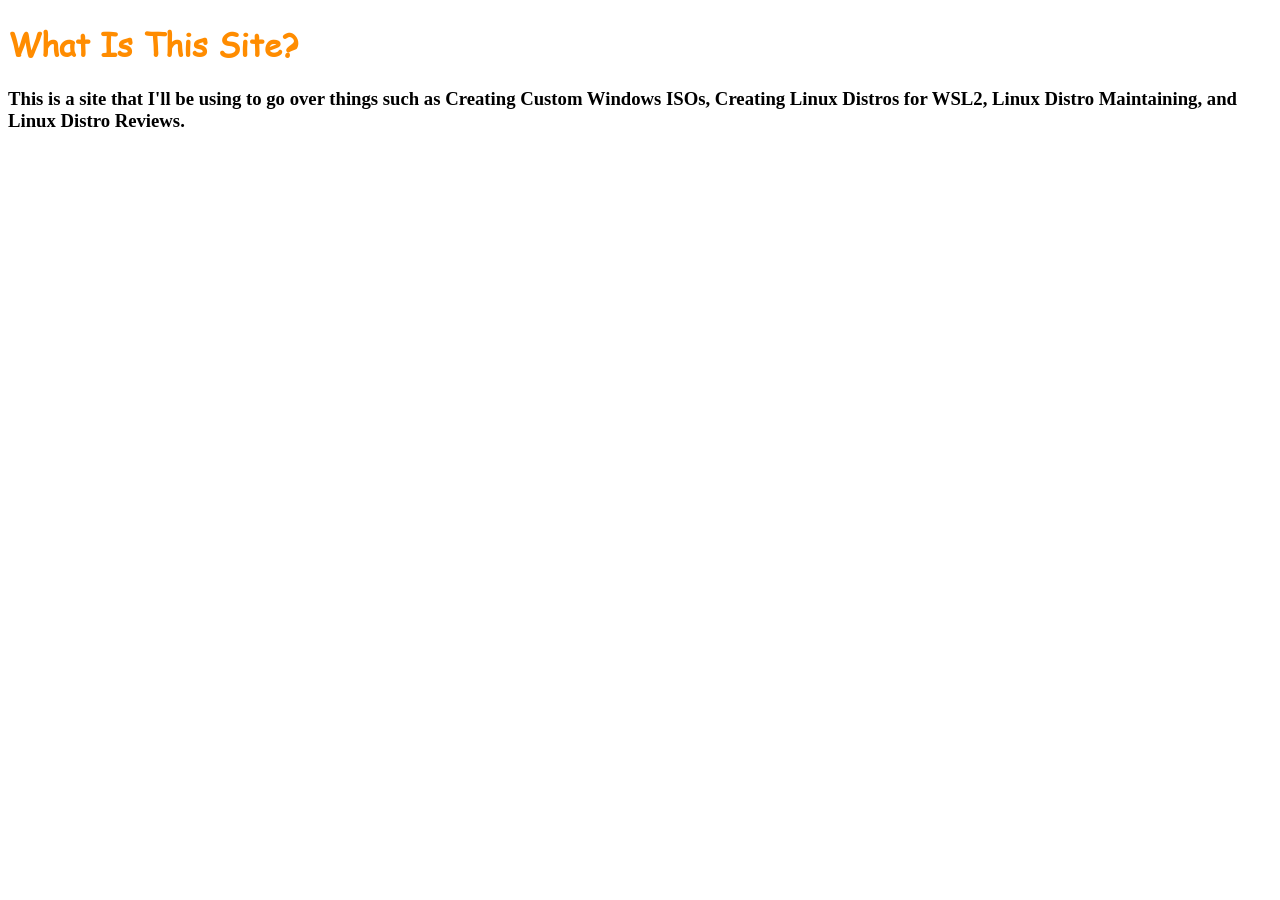
==== index.html @ 87b46151 "Add index.html style.css and a font" ====
<!DOCTYPE html>
<html lang="en">
    <head>
        <meta charset="utf-8">
        <meta http-equiv="X-UA-Compatible" content="IE=edge">
        <link rel="stylesheet" href="style.css">
    </head>
    <h1>
        What Is This Site?
    </h1>
    <h3>
        This is a site that I'll be using to go over things such as Creating Custom Windows ISOs, Creating Linux Distros for WSL2, Linux Distro Maintaining, and Linux Distro Reviews.
    </h3>
</html>
---- style.css ----
@font-face {
    font-family: comicSans;
    src: url(comicsans.ttf);
}
h1 {
    font-family: comicSans;
    color: darkorange;
}
h2 {
    font-family: comicSans;
    color: darkorange;
}
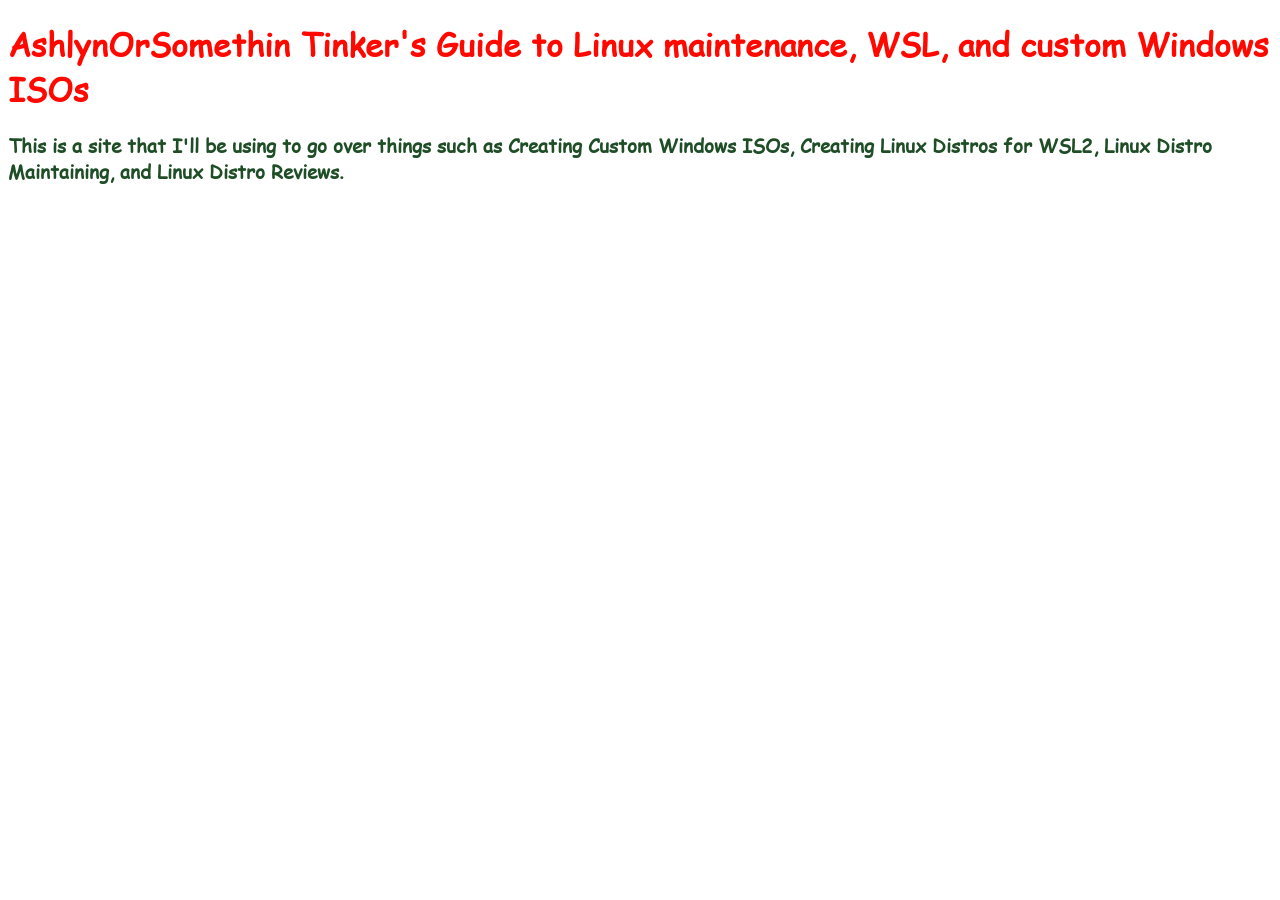
==== commit 85a576b4: "i hate git omfg" ====
--- a/index.html
+++ b/index.html
@@ -6,7 +6,7 @@
         <link rel="stylesheet" href="style.css">
     </head>
     <h1>
-        What Is This Site?
+        AshlynOrSomethin Tinker's Guide to Linux maintenance, WSL, and custom Windows ISOs
     </h1>
     <h3>
         This is a site that I'll be using to go over things such as Creating Custom Windows ISOs, Creating Linux Distros for WSL2, Linux Distro Maintaining, and Linux Distro Reviews.
--- a/style.css
+++ b/style.css
@@ -4,9 +4,17 @@
 }
 h1 {
     font-family: comicSans;
-    color: darkorange;
+    color: rgb(255, 8, 0);
 }
 h2 {
     font-family: comicSans;
-    color: darkorange;
+    color: rgb(28, 2, 177);
+}
+h3 {
+    font-family: comicSans;
+    color: rgb(30, 77, 38);
+}
+h4 {
+    font-family: comicSans;
+    color: rgb(255, 140, 0);
 }
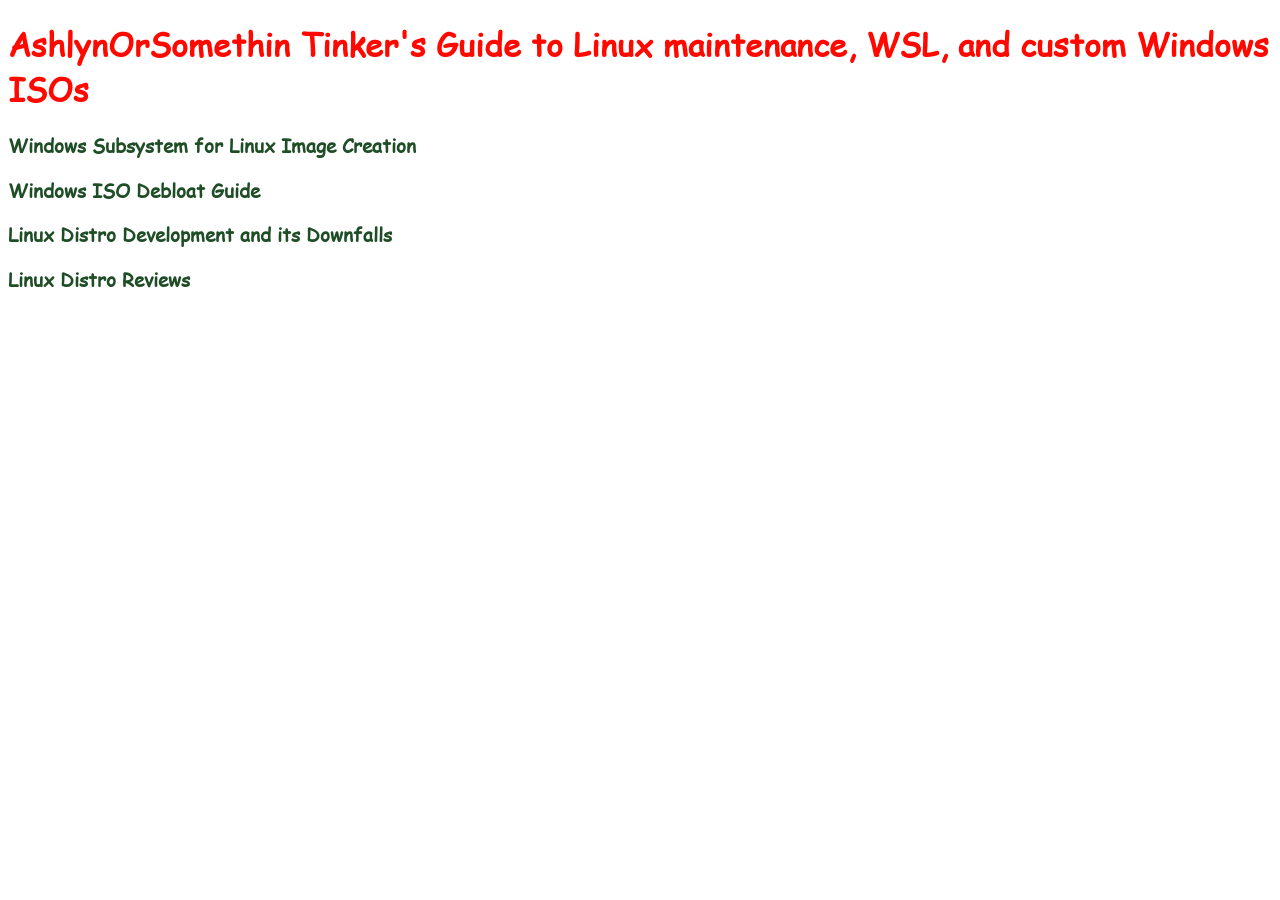
==== commit 2083fb2b: "i hate git omfg x2" ====
--- a/index.html
+++ b/index.html
@@ -1,14 +1,36 @@
 <!DOCTYPE html>
+
 <html lang="en">
+
+
     <head>
         <meta charset="utf-8">
         <meta http-equiv="X-UA-Compatible" content="IE=edge">
         <link rel="stylesheet" href="style.css">
     </head>
+
+
     <h1>
         AshlynOrSomethin Tinker's Guide to Linux maintenance, WSL, and custom Windows ISOs
     </h1>
+
+
     <h3>
-        This is a site that I'll be using to go over things such as Creating Custom Windows ISOs, Creating Linux Distros for WSL2, Linux Distro Maintaining, and Linux Distro Reviews.
+        Windows Subsystem for Linux Image Creation
+    </h3>
+
+
+    <h3>
+        Windows ISO Debloat Guide
+    </h3>
+
+
+    <h3>
+        Linux Distro Development and its Downfalls
+    </h3>
+
+
+    <h3>
+        Linux Distro Reviews
     </h3>
 </html>
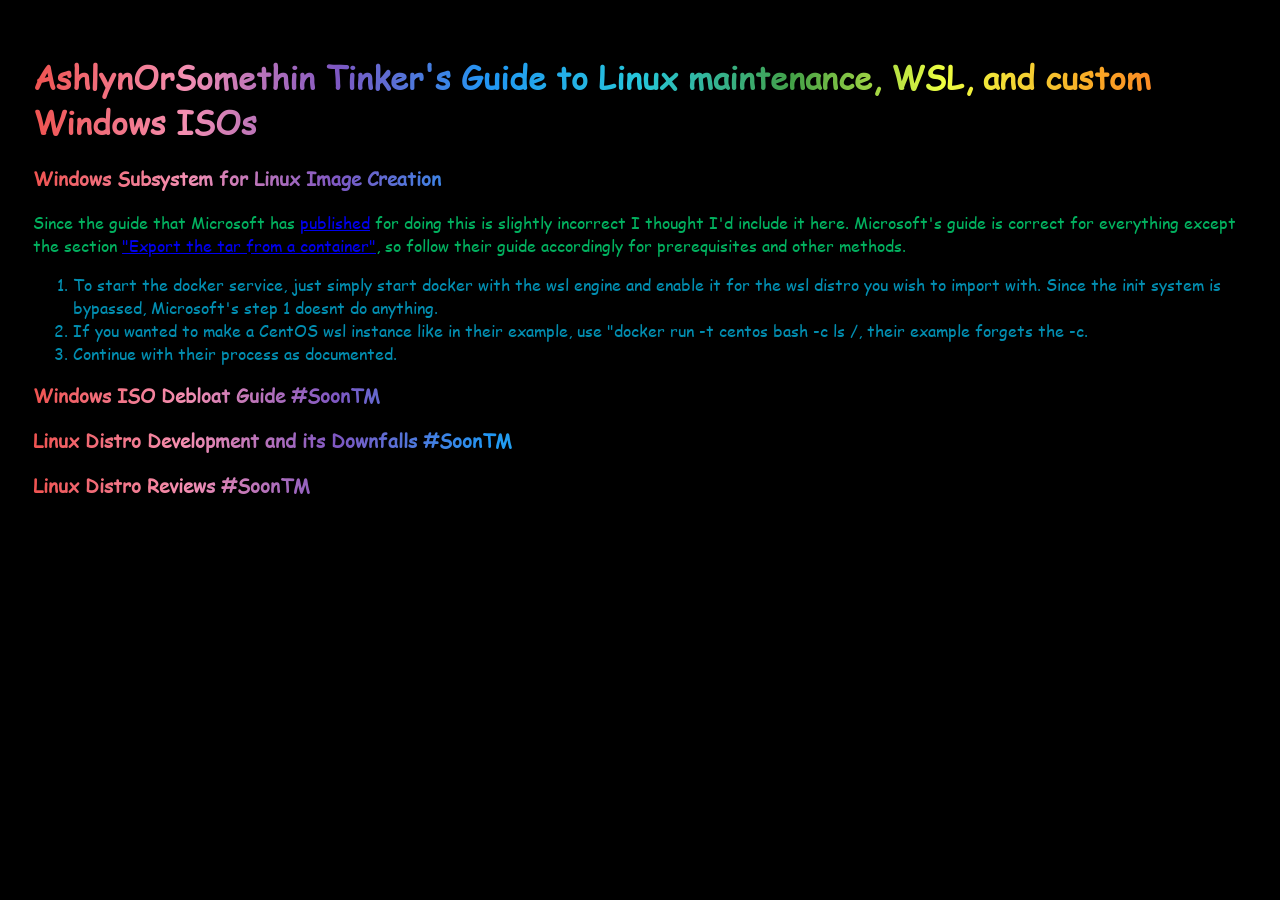
==== commit a2fba7f6: "i still don't understand how git works entirely" ====
--- a/index.html
+++ b/index.html
@@ -7,9 +7,25 @@
         <meta charset="utf-8">
         <meta http-equiv="X-UA-Compatible" content="IE=edge">
         <link rel="stylesheet" href="style.css">
+        <style>
+            body {
+              padding: 25px;
+              background-color: rgb(0, 0, 0);
+              color: rgb(255, 255, 255);
+            }
+            .dark-mode {
+              background-color: black;
+              color: white;
+            }
+            .light-mode {
+              background-color: rgb(0, 0, 0);
+              color: rgb(255, 255, 255);
+            }
+          </style>
     </head>
 
-
+    <body>
+    
     <h1>
         AshlynOrSomethin Tinker's Guide to Linux maintenance, WSL, and custom Windows ISOs
     </h1>
@@ -19,18 +35,29 @@
         Windows Subsystem for Linux Image Creation
     </h3>
 
+    <p>
+        Since the guide that Microsoft has <a href="https://docs.microsoft.com/en-us/windows/wsl/use-custom-distro">published</a> for doing this is slightly incorrect I thought I'd include it here.
+        Microsoft's guide is correct for everything except the section <a href="https://docs.microsoft.com/en-us/windows/wsl/use-custom-distro#export-the-tar-from-a-container">"Export the tar from a container"</a>, so follow their guide accordingly for prerequisites and other methods.
+        <ol>
+            <li>To start the docker service, just simply start docker with the wsl engine and enable it for the wsl distro you wish to import with. Since the init system is bypassed, Microsoft's step 1 doesnt do anything.</li>
+            <li>If you wanted to make a CentOS wsl instance like in their example, use "docker run -t centos bash -c ls /, their example forgets the -c.</li>
+            <li>Continue with their process as documented.</li>
+        </ol>
+    </p>
 
     <h3>
-        Windows ISO Debloat Guide
+        Windows ISO Debloat Guide #SoonTM
     </h3>
 
 
     <h3>
-        Linux Distro Development and its Downfalls
+        Linux Distro Development and its Downfalls #SoonTM
     </h3>
 
 
     <h3>
-        Linux Distro Reviews
+        Linux Distro Reviews #SoonTM
     </h3>
+
+    </body>
 </html>
--- a/style.css
+++ b/style.css
@@ -4,7 +4,9 @@
 }
 h1 {
     font-family: comicSans;
-    color: rgb(255, 8, 0);
+    background: linear-gradient(to right, #ef5350, #f48fb1, #7e57c2, #2196f3, #26c6da, #43a047, #eeff41, #f9a825, #ff5722);
+    -webkit-background-clip: text;
+    -webkit-text-fill-color: transparent;
 }
 h2 {
     font-family: comicSans;
@@ -12,9 +14,19 @@
 }
 h3 {
     font-family: comicSans;
-    color: rgb(30, 77, 38);
+    background: linear-gradient(to right, #ef5350, #f48fb1, #7e57c2, #2196f3, #26c6da, #43a047, #eeff41, #f9a825, #ff5722);
+    -webkit-background-clip: text;
+    -webkit-text-fill-color: transparent;
 }
 h4 {
     font-family: comicSans;
     color: rgb(255, 140, 0);
+}
+p {
+    font-family: comicSans;
+    color: rgb(2, 177, 95);
+}
+ol {
+    font-family: comicSans;
+    color: rgb(2, 142, 177);
 }
